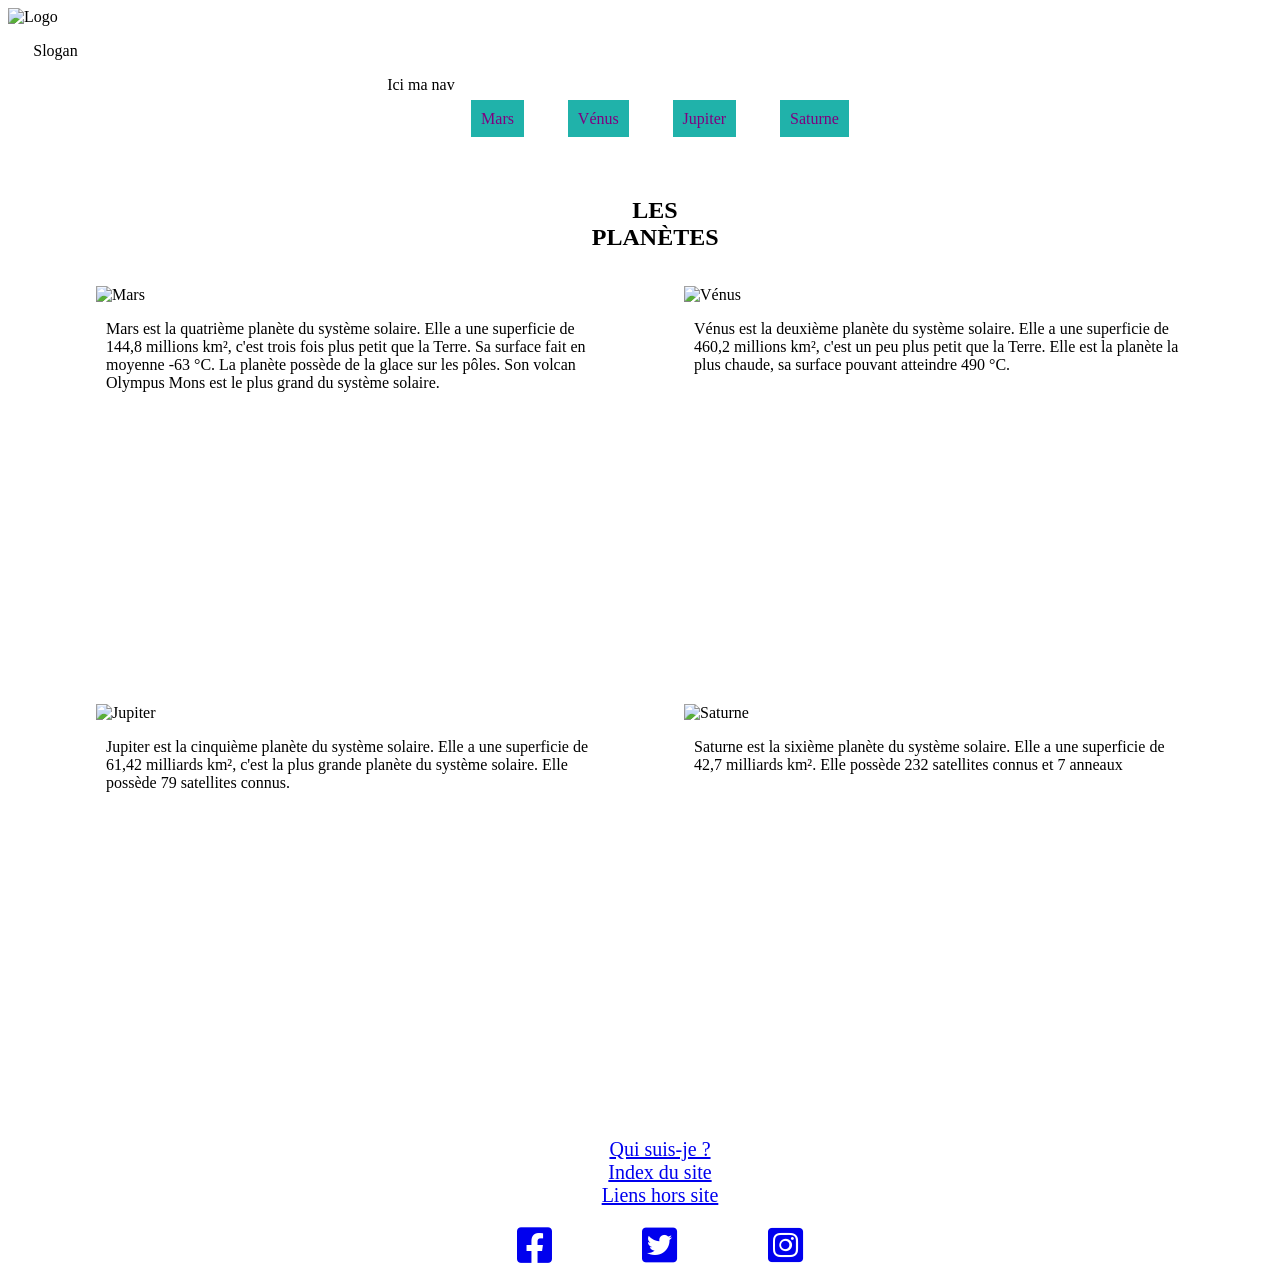
==== exo_DOM.html @ f8b19fad "22/12/2021" ====
<!DOCTYPE html>
<html lang="fr">
  <head>
    <meta charset="UTF-8" />
    <meta name="viewport" content="widht=devive-wihdt, initial-scale=1.0" />
    <meta http-equiv="X-UA-Compatible" content="ie=edge" />
    <meta name="author" content="John Yakou" />
    <link
      rel="stylesheet"
      href="https://cdnjs.cloudflare.com/ajax/libs/font-awesome/6.0.0-beta3/css/all.min.css"
      integrity="sha512-Fo3rlrZj/k7ujTnHg4CGR2D7kSs0v4LLanw2qksYuRlEzO+tcaEPQogQ0KaoGN26/zrn20ImR1DfuLWnOo7aBA=="
      crossorigin="anonymous"
      referrerpolicy="no-referrer"
    />
    <!-- MENU CSS -->
    <link rel="stylesheet" href="css/exo_DOM.css" />
    <title>Exo DOM</title>
  </head>
  <body>
    <!-- HEADER -->
    <header>
      <!-- LOGO -->
      <div>
        <img src="" alt="Logo" />
      </div>
      <!-- SLOGAN -->
      <p>Slogan</p>
      <!-- NAV -->
      <nav>
        Ici ma nav
        <ul>
          <li><a href="#">Mars</a></li>
          <li><a href="#">Vénus</a></li>
          <li><a href="#">Jupiter</a></li>
          <li><a href="#">Saturne</a></li>
        </ul>
      </nav>
    </header>

    <br />

    <!-- MAIN -->
    <main>
      <!-- UNE SECTION GANT -->
      <section>
        <h2>Les planètes</h2>
        <!-- CARD X4 DEV UNE SEULE -->
        <div class="conteneur">
          <div class="card">
            <div class="image">
              <img
                src="https://i.pinimg.com/originals/21/08/6d/21086dbd5783d15f4b4d255ae5bba4b7.jpg"
                alt="Mars"
              />
            </div>
            <p>
              Mars est la quatrième planète du système solaire. Elle a une
              superficie de 144,8 millions km², c'est trois fois plus petit que
              la Terre. Sa surface fait en moyenne -63 °C. La planète possède de
              la glace sur les pôles. Son volcan Olympus Mons est le plus grand
              du système solaire.
            </p>
          </div>

          <div class="card">
            <div class="image">
              <img
                src="https://les-news.fr/wp-content/uploads/2021/03/venus-5842522_1920.jpg"
                alt="Vénus"
              />
            </div>
            <p>
              Vénus est la deuxième planète du système solaire. Elle a une
              superficie de 460,2 millions km², c'est un peu plus petit que la
              Terre. Elle est la planète la plus chaude, sa surface pouvant
              atteindre 490 °C.
            </p>
          </div>
        </div>

        <br />

        <div class="conteneur">
          <div class="card">
            <div class="image">
              <img
                src="https://wallpaperaccess.com/full/223952.jpg"
                alt="Jupiter"
              />
            </div>
            <p>
              Jupiter est la cinquième planète du système solaire. Elle a une
              superficie de 61,42 milliards km², c'est la plus grande planète du
              système solaire. Elle possède 79 satellites connus.
            </p>
          </div>

          <div class="card">
            <div class="image">
              <img
                src="https://upload.wikimedia.org/wikipedia/commons/3/35/Saturn_%28planet%29_large_rotated.jpg"
                alt="Saturne"
              />
            </div>
            <p>
              Saturne est la sixième planète du système solaire. Elle a une
              superficie de 42,7 milliards km². Elle possède 232 satellites
              connus et 7 anneaux
            </p>
          </div>
        </div>
      </section>
    </main>

    <br />

    <!-- FOOTER -->
    <footer>
      <div class="index">
        <ul>
          <li><a href="#">Qui suis-je ?</a></li>
          <li><a href="#">Index du site</a></li>
          <li><a href="#">Liens hors site</a></li>
        </ul>
      </div>
      <!-- RESEAUX SOCIAUX -->
      <div>
        <ul>
          <li>
            <a href="#"><i class="fab fa-facebook-square"></i></a>
          </li>
          <li>
            <a href="#"><i class="fab fa-twitter-square"></i></a>
          </li>
          <li>
            <a href="#"><i class="fab fa-instagram-square"></i></a>
          </li>
        </ul>
      </div>
    </footer>

    <!-- SCRIPT -->
    <script src="js/exo_DOM.js"></script>
  </body>
</html>
---- css/exo_DOM.css ----
body {
  background-image: url("https://cdn.pixabay.com/photo/2016/12/09/20/14/galaxy-1895969_960_720.jpg");
}

/* ---------- NAV ---------- */

nav {
  width: 40%;
  margin-left: 30%;
}

nav ul {
  display: flex;
  justify-content: space-evenly;
}

nav ul li {
  list-style: none;
}

nav ul li a {
  text-decoration: none;
  background: #20b2aa;
  color: purple;
  padding: 10px;
}

nav ul li a:hover {
  color: yellow;
  animation: 1s;
}

/* ---------- CONTENEUR ---------- */

h2 {
  text-align: center;
  background: white;
  width: 10%;
  margin-left: 45%;
  text-transform: uppercase;
  padding: 15px;
}

.conteneur {
  width: 100%;
  justify-content: space-evenly;
  display: flex;
}

/* CARD */

.card {
  width: 500px;
  height: 400px;
  background: white;
}

.image img {
  width: 100%;
}

p {
  margin-left: 2%;
}

/* ---------- FOOTER ---------- */

footer {
  background: white;
  width: 40%;
  margin-left: 30%;
}

.index ul {
  display: flex;
  flex-direction: column;
  text-align: center;
}

.index ul li {
  font-size: 20px;
}

/* SCROLL DE LA SOURIS */
.index ul li a:hover {
  color: red;
  animation: 1s;
}

footer div ul {
  display: flex;
  list-style: none;
  justify-content: space-evenly;
}

footer div ul li {
  font-size: 40px;
}
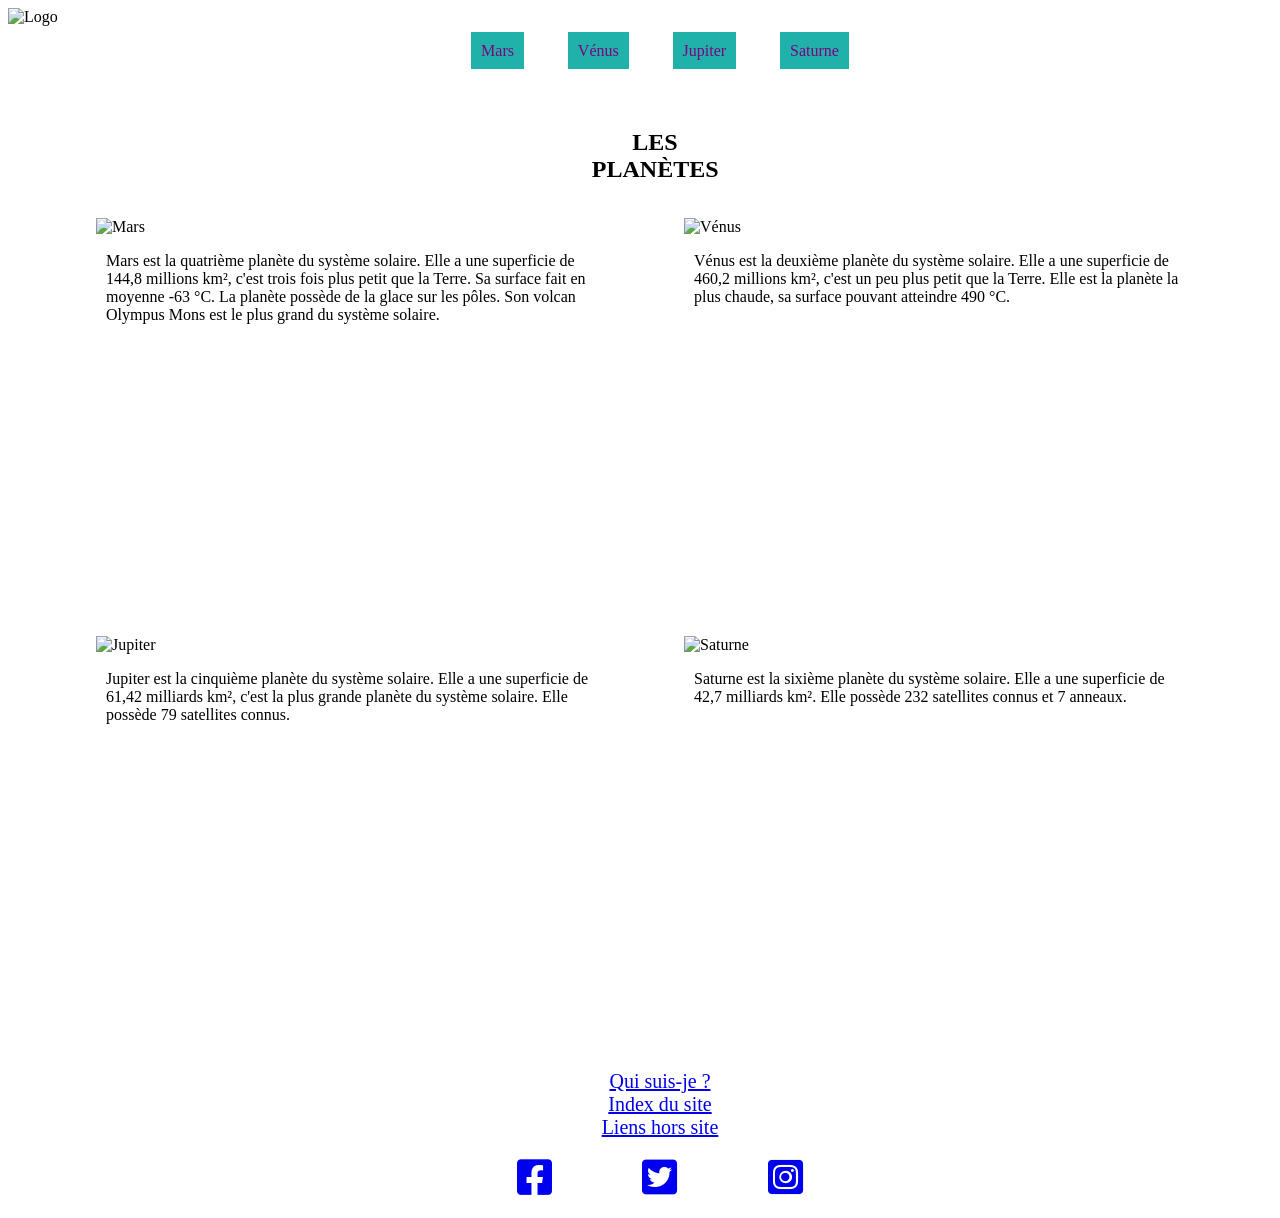
==== commit e3e99226: "repo 23-12 11:40" ====
--- a/exo_DOM.html
+++ b/exo_DOM.html
@@ -24,10 +24,9 @@
         <img src="" alt="Logo" />
       </div>
       <!-- SLOGAN -->
-      <p>Slogan</p>
+      <p></p>
       <!-- NAV -->
       <nav>
-        Ici ma nav
         <ul>
           <li><a href="#">Mars</a></li>
           <li><a href="#">Vénus</a></li>
@@ -105,7 +104,7 @@
             <p>
               Saturne est la sixième planète du système solaire. Elle a une
               superficie de 42,7 milliards km². Elle possède 232 satellites
-              connus et 7 anneaux
+              connus et 7 anneaux.
             </p>
           </div>
         </div>
--- a/css/exo_DOM.css
+++ b/css/exo_DOM.css
@@ -82,7 +82,7 @@
 }
 
 /* SCROLL DE LA SOURIS */
-.index ul li a:hover {
+footer ul li a:hover {
   color: red;
   animation: 1s;
 }
